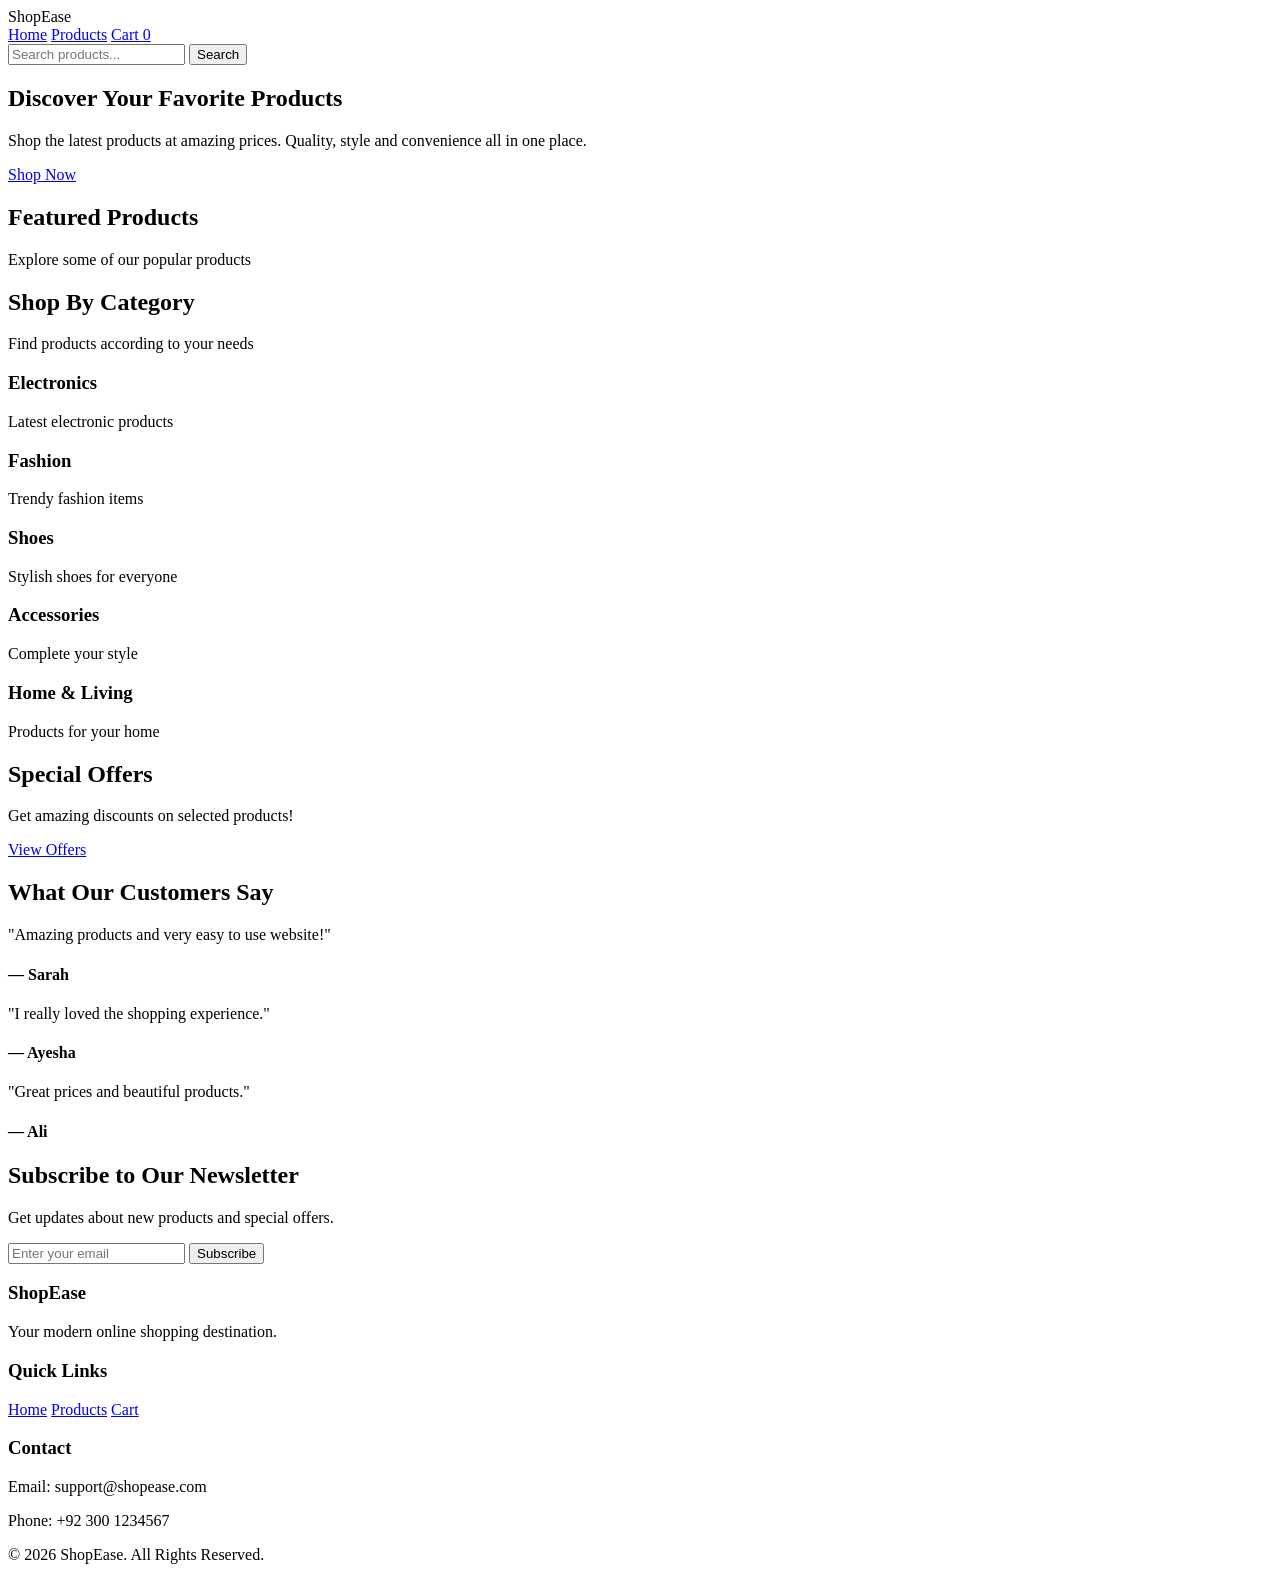
==== index.html @ cf49cba0 "Create index.html" ====
<!DOCTYPE html>
<html lang="en">
<head>
    <meta charset="UTF-8">
    <meta name="viewport" content="width=device-width, initial-scale=1.0">
    <title>ShopEase - E-Commerce Website</title>
    <link rel="stylesheet" href="style.css">
</head>

<body>

    <!-- Navigation Bar -->
    <header class="navbar">
        <div class="logo">
            ShopEase
        </div>

        <nav>
            <a href="index.html">Home</a>
            <a href="products.html">Products</a>
            <a href="cart.html">Cart <span id="cart-count">0</span></a>
        </nav>

        <div class="search-box">
            <input type="text" id="home-search" placeholder="Search products...">
            <button onclick="searchFromHome()">Search</button>
        </div>
    </header>


    <!-- Hero Section -->
    <section class="hero">
        <div class="hero-content">
            <h1>Discover Your Favorite Products</h1>
            <p>
                Shop the latest products at amazing prices.
                Quality, style and convenience all in one place.
            </p>

            <a href="products.html" class="hero-btn">
                Shop Now
            </a>
        </div>
    </section>


    <!-- Featured Products -->
    <section class="section">
        <div class="section-title">
            <h2>Featured Products</h2>
            <p>Explore some of our popular products</p>
        </div>

        <div id="featured-products" class="product-grid">
            <!-- Products will be loaded using JavaScript -->
        </div>
    </section>


    <!-- Categories -->
    <section class="section categories-section">
        <div class="section-title">
            <h2>Shop By Category</h2>
            <p>Find products according to your needs</p>
        </div>

        <div class="categories">
            <div class="category-card">
                <h3>Electronics</h3>
                <p>Latest electronic products</p>
            </div>

            <div class="category-card">
                <h3>Fashion</h3>
                <p>Trendy fashion items</p>
            </div>

            <div class="category-card">
                <h3>Shoes</h3>
                <p>Stylish shoes for everyone</p>
            </div>

            <div class="category-card">
                <h3>Accessories</h3>
                <p>Complete your style</p>
            </div>

            <div class="category-card">
                <h3>Home & Living</h3>
                <p>Products for your home</p>
            </div>
        </div>
    </section>


    <!-- Special Offers -->
    <section class="offer-section">
        <div class="offer-content">
            <h2>Special Offers</h2>
            <p>Get amazing discounts on selected products!</p>
            <a href="products.html" class="offer-btn">
                View Offers
            </a>
        </div>
    </section>


    <!-- Testimonials -->
    <section class="section">
        <div class="section-title">
            <h2>What Our Customers Say</h2>
        </div>

        <div class="testimonials">

            <div class="testimonial-card">
                <p>
                    "Amazing products and very easy to use website!"
                </p>
                <h4>— Sarah</h4>
            </div>

            <div class="testimonial-card">
                <p>
                    "I really loved the shopping experience."
                </p>
                <h4>— Ayesha</h4>
            </div>

            <div class="testimonial-card">
                <p>
                    "Great prices and beautiful products."
                </p>
                <h4>— Ali</h4>
            </div>

        </div>
    </section>


    <!-- Newsletter -->
    <section class="newsletter">
        <div>
            <h2>Subscribe to Our Newsletter</h2>
            <p>Get updates about new products and special offers.</p>
        </div>

        <div class="newsletter-form">
            <input
                type="email"
                id="newsletter-email"
                placeholder="Enter your email"
            >

            <button onclick="subscribeNewsletter()">
                Subscribe
            </button>
        </div>
    </section>


    <!-- Footer -->
    <footer class="footer">

        <div class="footer-content">

            <div>
                <h3>ShopEase</h3>
                <p>
                    Your modern online shopping destination.
                </p>
            </div>

            <div>
                <h3>Quick Links</h3>
                <a href="index.html">Home</a>
                <a href="products.html">Products</a>
                <a href="cart.html">Cart</a>
            </div>

            <div>
                <h3>Contact</h3>
                <p>Email: support@shopease.com</p>
                <p>Phone: +92 300 1234567</p>
            </div>

        </div>

        <div class="footer-bottom">
            <p>
                © 2026 ShopEase. All Rights Reserved.
            </p>
        </div>

    </footer>


    <!-- JavaScript -->
    <script src="script.js"></script>

</body>
</html>
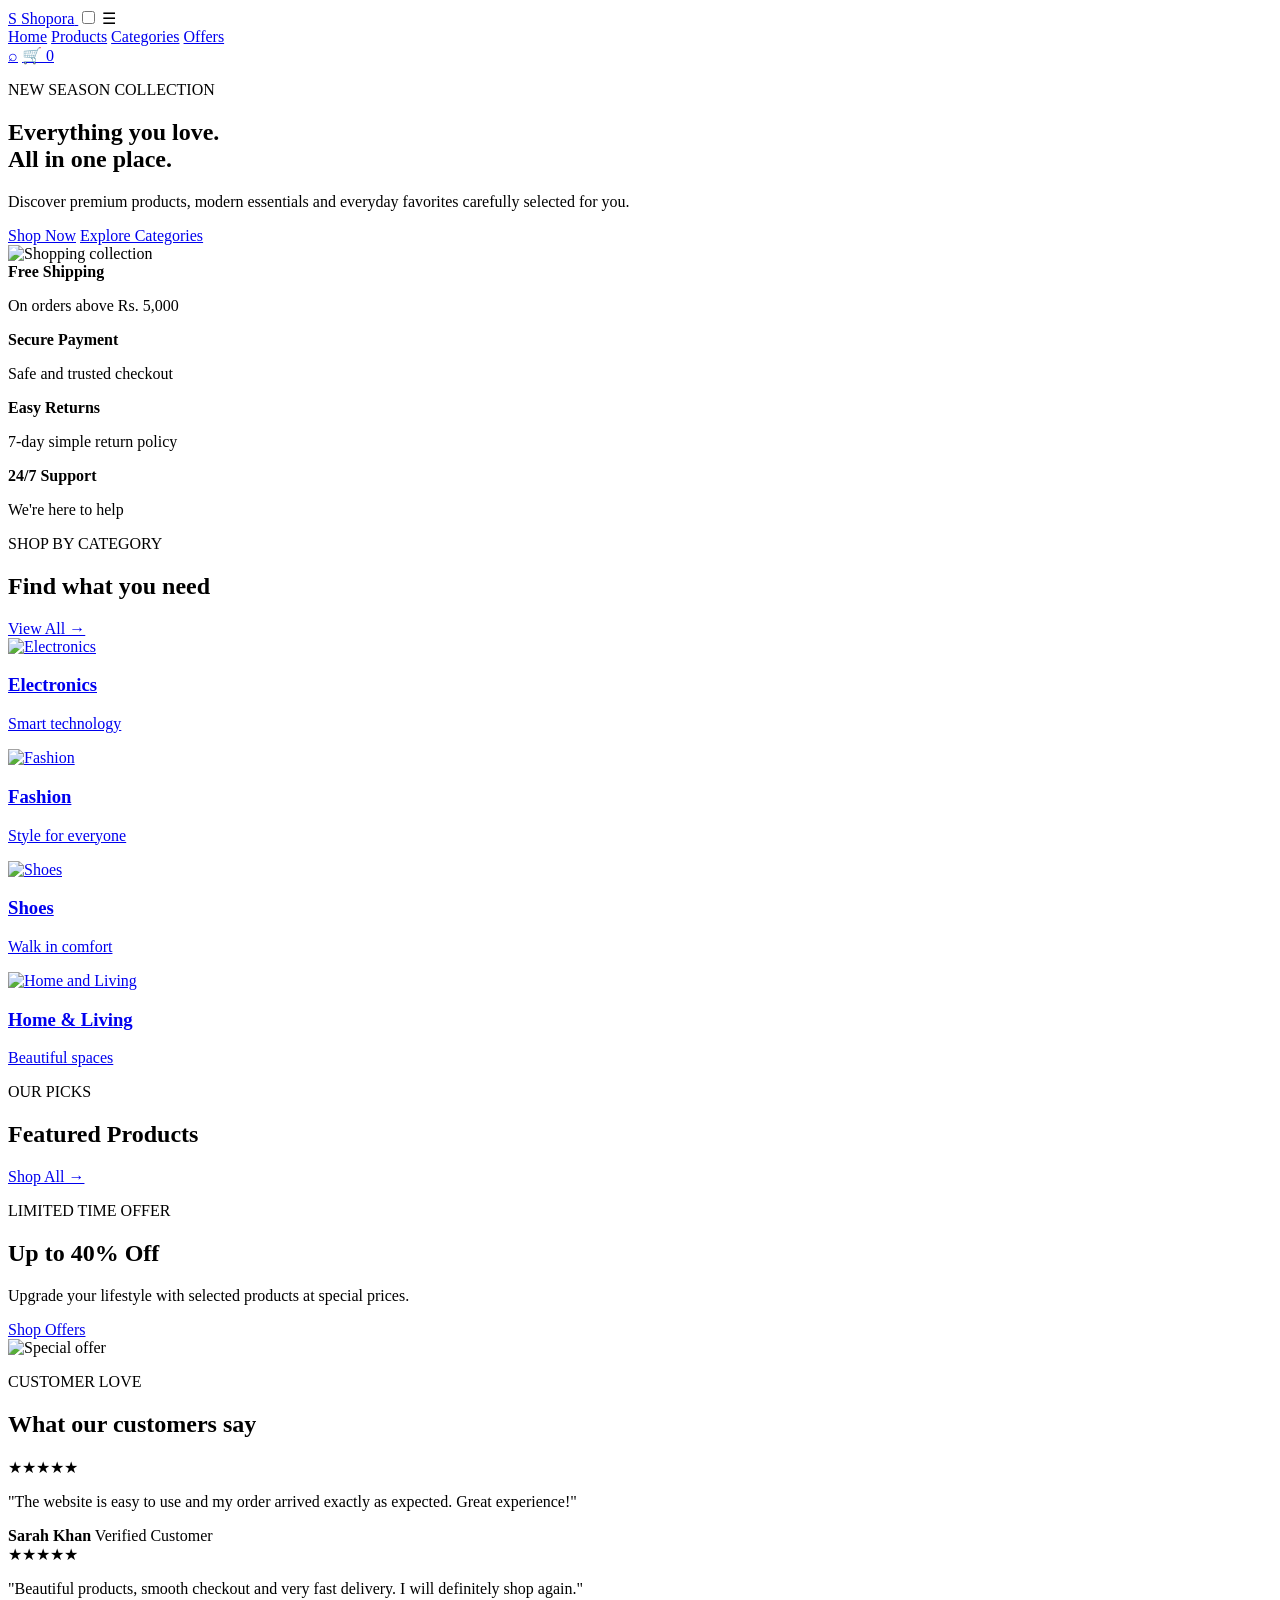
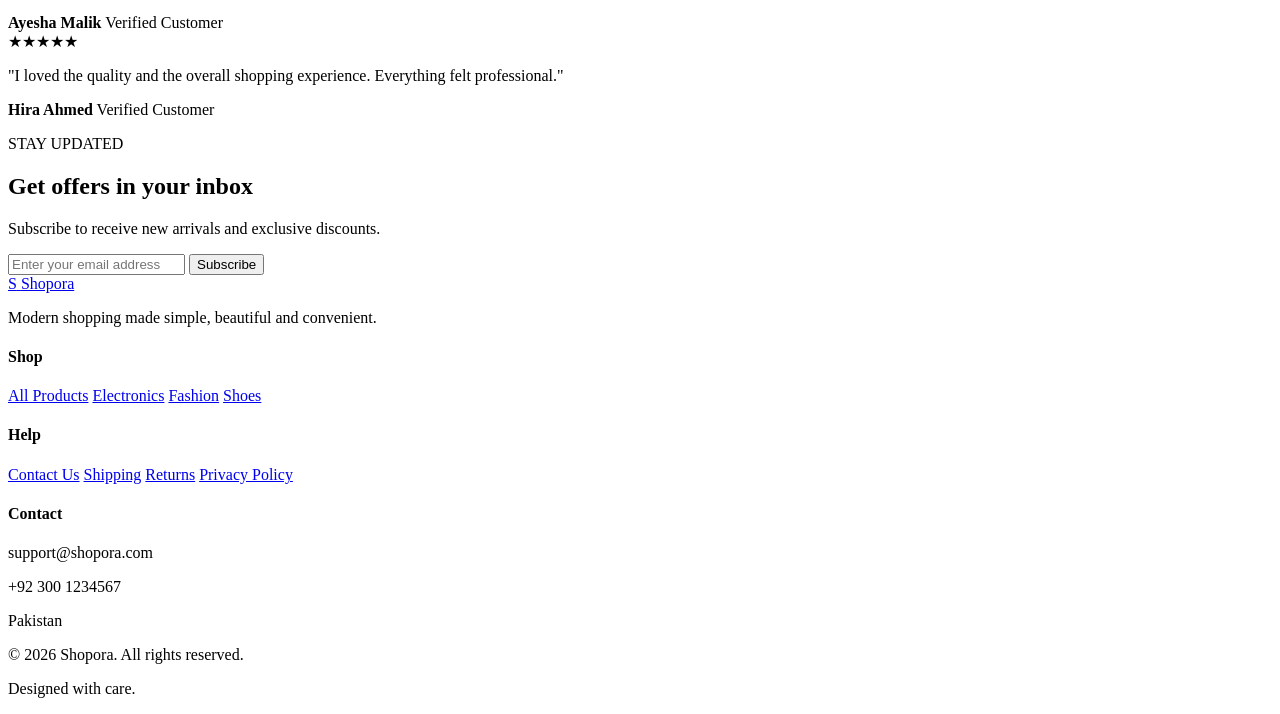
==== commit 5e71a42a: "Create index.html" ====
--- a/index.html
+++ b/index.html
@@ -3,200 +3,235 @@
 <head>
     <meta charset="UTF-8">
     <meta name="viewport" content="width=device-width, initial-scale=1.0">
-    <title>ShopEase - E-Commerce Website</title>
-    <link rel="stylesheet" href="style.css">
+    <title>Shopora | Modern E-Commerce</title>
+    <link rel="stylesheet" href="css/style.css">
 </head>
-
 <body>
 
-    <!-- Navigation Bar -->
-    <header class="navbar">
-        <div class="logo">
-            ShopEase
-        </div>
-
-        <nav>
-            <a href="index.html">Home</a>
+<header class="navbar">
+    <div class="nav-container">
+        <a href="index.html" class="logo">
+            <span class="logo-mark">S</span>
+            <span>Shopora</span>
+        </a>
+
+        <input type="checkbox" id="menu-toggle">
+        <label for="menu-toggle" class="menu-btn">☰</label>
+
+        <nav class="nav-links">
+            <a href="index.html" class="active">Home</a>
             <a href="products.html">Products</a>
-            <a href="cart.html">Cart <span id="cart-count">0</span></a>
+            <a href="#categories">Categories</a>
+            <a href="#offers">Offers</a>
         </nav>
 
-        <div class="search-box">
-            <input type="text" id="home-search" placeholder="Search products...">
-            <button onclick="searchFromHome()">Search</button>
-        </div>
-    </header>
-
-
-    <!-- Hero Section -->
-    <section class="hero">
-        <div class="hero-content">
-            <h1>Discover Your Favorite Products</h1>
-            <p>
-                Shop the latest products at amazing prices.
-                Quality, style and convenience all in one place.
-            </p>
-
-            <a href="products.html" class="hero-btn">
-                Shop Now
+        <div class="nav-actions">
+            <a href="products.html" class="search-icon">⌕</a>
+            <a href="cart.html" class="cart-link">
+                🛒 <span class="cart-count">0</span>
             </a>
         </div>
-    </section>
-
-
-    <!-- Featured Products -->
-    <section class="section">
-        <div class="section-title">
+    </div>
+</header>
+
+<main>
+
+<section class="hero">
+    <div class="hero-content">
+        <p class="eyebrow">NEW SEASON COLLECTION</p>
+        <h1>Everything you love.<br><span>All in one place.</span></h1>
+        <p class="hero-text">
+            Discover premium products, modern essentials and everyday favorites
+            carefully selected for you.
+        </p>
+
+        <div class="hero-buttons">
+            <a href="products.html" class="btn btn-primary">Shop Now</a>
+            <a href="#categories" class="btn btn-outline">Explore Categories</a>
+        </div>
+    </div>
+
+    <div class="hero-image">
+        <img src="https://images.unsplash.com/photo-1607082349566-187342175e2f?auto=format&fit=crop&w=900&q=85" alt="Shopping collection">
+    </div>
+</section>
+
+<section class="features">
+    <div class="feature-box">
+        <strong>Free Shipping</strong>
+        <p>On orders above Rs. 5,000</p>
+    </div>
+
+    <div class="feature-box">
+        <strong>Secure Payment</strong>
+        <p>Safe and trusted checkout</p>
+    </div>
+
+    <div class="feature-box">
+        <strong>Easy Returns</strong>
+        <p>7-day simple return policy</p>
+    </div>
+
+    <div class="feature-box">
+        <strong>24/7 Support</strong>
+        <p>We're here to help</p>
+    </div>
+</section>
+
+<section class="section" id="categories">
+    <div class="section-heading">
+        <div>
+            <p class="eyebrow">SHOP BY CATEGORY</p>
+            <h2>Find what you need</h2>
+        </div>
+        <a href="products.html" class="view-link">View All →</a>
+    </div>
+
+    <div class="category-grid">
+        <a href="products.html?category=Electronics" class="category-card">
+            <img src="https://images.unsplash.com/photo-1498049794561-7780e7231661?auto=format&fit=crop&w=600&q=80" alt="Electronics">
+            <div>
+                <h3>Electronics</h3>
+                <p>Smart technology</p>
+            </div>
+        </a>
+
+        <a href="products.html?category=Fashion" class="category-card">
+            <img src="https://images.unsplash.com/photo-1445205170230-053b83016050?auto=format&fit=crop&w=600&q=80" alt="Fashion">
+            <div>
+                <h3>Fashion</h3>
+                <p>Style for everyone</p>
+            </div>
+        </a>
+
+        <a href="products.html?category=Shoes" class="category-card">
+            <img src="https://images.unsplash.com/photo-1542291026-7eec264c27ff?auto=format&fit=crop&w=600&q=80" alt="Shoes">
+            <div>
+                <h3>Shoes</h3>
+                <p>Walk in comfort</p>
+            </div>
+        </a>
+
+        <a href="products.html?category=Home%20%26%20Living" class="category-card">
+            <img src="https://images.unsplash.com/photo-1555041469-a586c61ea9bc?auto=format&fit=crop&w=600&q=80" alt="Home and Living">
+            <div>
+                <h3>Home & Living</h3>
+                <p>Beautiful spaces</p>
+            </div>
+        </a>
+    </div>
+</section>
+
+<section class="section featured-section">
+    <div class="section-heading">
+        <div>
+            <p class="eyebrow">OUR PICKS</p>
             <h2>Featured Products</h2>
-            <p>Explore some of our popular products</p>
-        </div>
-
-        <div id="featured-products" class="product-grid">
-            <!-- Products will be loaded using JavaScript -->
-        </div>
-    </section>
-
-
-    <!-- Categories -->
-    <section class="section categories-section">
-        <div class="section-title">
-            <h2>Shop By Category</h2>
-            <p>Find products according to your needs</p>
-        </div>
-
-        <div class="categories">
-            <div class="category-card">
-                <h3>Electronics</h3>
-                <p>Latest electronic products</p>
-            </div>
-
-            <div class="category-card">
-                <h3>Fashion</h3>
-                <p>Trendy fashion items</p>
-            </div>
-
-            <div class="category-card">
-                <h3>Shoes</h3>
-                <p>Stylish shoes for everyone</p>
-            </div>
-
-            <div class="category-card">
-                <h3>Accessories</h3>
-                <p>Complete your style</p>
-            </div>
-
-            <div class="category-card">
-                <h3>Home & Living</h3>
-                <p>Products for your home</p>
-            </div>
-        </div>
-    </section>
-
-
-    <!-- Special Offers -->
-    <section class="offer-section">
-        <div class="offer-content">
-            <h2>Special Offers</h2>
-            <p>Get amazing discounts on selected products!</p>
-            <a href="products.html" class="offer-btn">
-                View Offers
+        </div>
+        <a href="products.html" class="view-link">Shop All →</a>
+    </div>
+
+    <div class="product-grid" id="featured-products"></div>
+</section>
+
+<section class="offer-banner" id="offers">
+    <div>
+        <p class="eyebrow">LIMITED TIME OFFER</p>
+        <h2>Up to 40% Off</h2>
+        <p>Upgrade your lifestyle with selected products at special prices.</p>
+        <a href="products.html" class="btn btn-light">Shop Offers</a>
+    </div>
+
+    <img src="https://images.unsplash.com/photo-1556742049-0cfed4f6a45d?auto=format&fit=crop&w=900&q=80" alt="Special offer">
+</section>
+
+<section class="section testimonials">
+    <div class="section-heading center-heading">
+        <div>
+            <p class="eyebrow">CUSTOMER LOVE</p>
+            <h2>What our customers say</h2>
+        </div>
+    </div>
+
+    <div class="testimonial-grid">
+        <article class="testimonial">
+            <div class="stars">★★★★★</div>
+            <p>"The website is easy to use and my order arrived exactly as expected. Great experience!"</p>
+            <strong>Sarah Khan</strong>
+            <span>Verified Customer</span>
+        </article>
+
+        <article class="testimonial">
+            <div class="stars">★★★★★</div>
+            <p>"Beautiful products, smooth checkout and very fast delivery. I will definitely shop again."</p>
+            <strong>Ayesha Malik</strong>
+            <span>Verified Customer</span>
+        </article>
+
+        <article class="testimonial">
+            <div class="stars">★★★★★</div>
+            <p>"I loved the quality and the overall shopping experience. Everything felt professional."</p>
+            <strong>Hira Ahmed</strong>
+            <span>Verified Customer</span>
+        </article>
+    </div>
+</section>
+
+<section class="newsletter">
+    <div>
+        <p class="eyebrow">STAY UPDATED</p>
+        <h2>Get offers in your inbox</h2>
+        <p>Subscribe to receive new arrivals and exclusive discounts.</p>
+    </div>
+
+    <form onsubmit="subscribeNewsletter(event)">
+        <input type="email" placeholder="Enter your email address" required>
+        <button class="btn btn-primary">Subscribe</button>
+    </form>
+</section>
+
+</main>
+
+<footer class="footer">
+    <div class="footer-grid">
+        <div>
+            <a href="index.html" class="logo footer-logo">
+                <span class="logo-mark">S</span>
+                <span>Shopora</span>
             </a>
-        </div>
-    </section>
-
-
-    <!-- Testimonials -->
-    <section class="section">
-        <div class="section-title">
-            <h2>What Our Customers Say</h2>
-        </div>
-
-        <div class="testimonials">
-
-            <div class="testimonial-card">
-                <p>
-                    "Amazing products and very easy to use website!"
-                </p>
-                <h4>— Sarah</h4>
-            </div>
-
-            <div class="testimonial-card">
-                <p>
-                    "I really loved the shopping experience."
-                </p>
-                <h4>— Ayesha</h4>
-            </div>
-
-            <div class="testimonial-card">
-                <p>
-                    "Great prices and beautiful products."
-                </p>
-                <h4>— Ali</h4>
-            </div>
-
-        </div>
-    </section>
-
-
-    <!-- Newsletter -->
-    <section class="newsletter">
-        <div>
-            <h2>Subscribe to Our Newsletter</h2>
-            <p>Get updates about new products and special offers.</p>
-        </div>
-
-        <div class="newsletter-form">
-            <input
-                type="email"
-                id="newsletter-email"
-                placeholder="Enter your email"
-            >
-
-            <button onclick="subscribeNewsletter()">
-                Subscribe
-            </button>
-        </div>
-    </section>
-
-
-    <!-- Footer -->
-    <footer class="footer">
-
-        <div class="footer-content">
-
-            <div>
-                <h3>ShopEase</h3>
-                <p>
-                    Your modern online shopping destination.
-                </p>
-            </div>
-
-            <div>
-                <h3>Quick Links</h3>
-                <a href="index.html">Home</a>
-                <a href="products.html">Products</a>
-                <a href="cart.html">Cart</a>
-            </div>
-
-            <div>
-                <h3>Contact</h3>
-                <p>Email: support@shopease.com</p>
-                <p>Phone: +92 300 1234567</p>
-            </div>
-
-        </div>
-
-        <div class="footer-bottom">
-            <p>
-                © 2026 ShopEase. All Rights Reserved.
-            </p>
-        </div>
-
-    </footer>
-
-
-    <!-- JavaScript -->
-    <script src="script.js"></script>
-
+            <p>Modern shopping made simple, beautiful and convenient.</p>
+        </div>
+
+        <div>
+            <h4>Shop</h4>
+            <a href="products.html">All Products</a>
+            <a href="products.html?category=Electronics">Electronics</a>
+            <a href="products.html?category=Fashion">Fashion</a>
+            <a href="products.html?category=Shoes">Shoes</a>
+        </div>
+
+        <div>
+            <h4>Help</h4>
+            <a href="#">Contact Us</a>
+            <a href="#">Shipping</a>
+            <a href="#">Returns</a>
+            <a href="#">Privacy Policy</a>
+        </div>
+
+        <div>
+            <h4>Contact</h4>
+            <p>support@shopora.com</p>
+            <p>+92 300 1234567</p>
+            <p>Pakistan</p>
+        </div>
+    </div>
+
+    <div class="footer-bottom">
+        <p>© 2026 Shopora. All rights reserved.</p>
+        <p>Designed with care.</p>
+    </div>
+</footer>
+
+<script src="js/script.js"></script>
 </body>
 </html>
